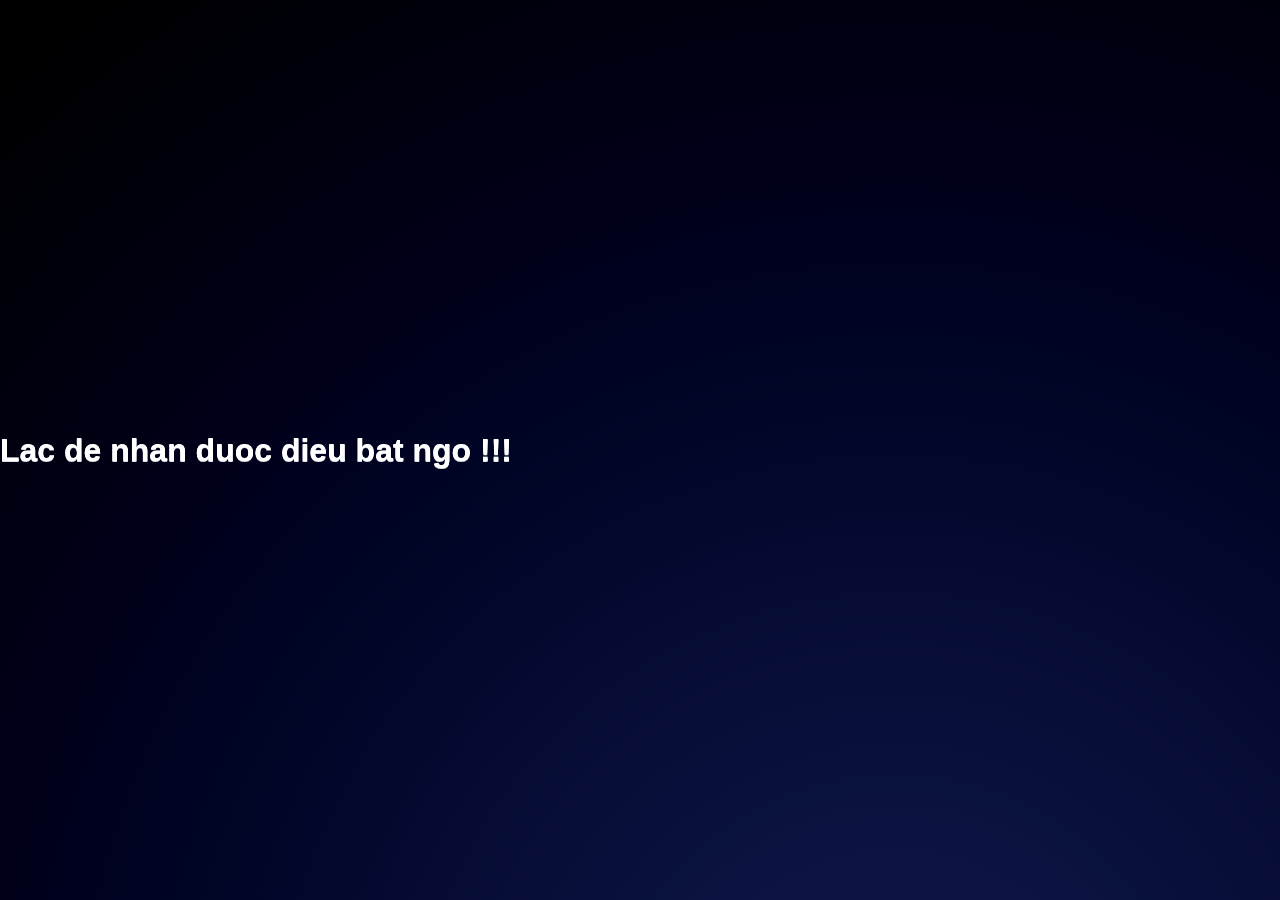
==== index.html @ 7b37529c "update scale" ====
<!DOCTYPE html>
<html>

<head>
    <meta charset="UTF-8" />
    <meta name="viewport" content="width=device-width, initial-scale=0.5, maximum-scale=0.5, user-scalable=no" />
    <meta name="apple-mobile-web-app-capable" content="yes" />
    <title>Shake.js</title>
    <link rel="stylesheet" href="main.css">
    <script type="text/javascript" src="shake.js"></script>
    <link href="./code heart/css/main.css" rel="stylesheet">
</head>

<body>

    <div id="container-app">
        <H1 id="anph13-h1">Lac de nhan duoc dieu bat ngo !!!</H1>
        <div id="anph13-activate">
            <div class="container2">
                <div class="content">
                  <canvas id="universe"></canvas>
                </div>
              </div>
              <!-- </div> -->
              <div class="title">
                <!-- EDIT HERE -->
                <h3 class="STARDUST1">2023</h3>
                <h1 class="STARDUST2"><strong>❤</strong> HAPPY NEW YEAR <strong>❤</strong></h1>
                <h3 class="STARDUST3"></h3>
                <canvas id="pinkboard"></canvas>
              </div>
        </div>
    </div>

    
    <script src="./code heart/js/particle.js"></script>
    <script type="text/javascript" src="main.js">
    </script>

</body>

</html>
---- main.css ----
html, body {
    background: #E9E9E9;
    color: rgb(255, 255, 255);
    font: 1em/1.3em "Helvetica Neue", Helvetica, Arial, Verdana, sans-serif;
    /* 16px / 21px */
    text-shadow: rgba(255, 255, 255, 0.8) 0 1px 0;
    text-align: center;
    width: 100%;
    height: 100%;
}

#container-app{
    display: flex;
    justify-self: center;
    align-items: center;
    width: 100%;
    height: 100%;
    line-height: 1.8em;
}

#anph13-activate{
    display: none;
}

#anph13-h1{
    /* display: none; */
}
---- code heart/css/main.css ----
.more-pens {
  position: fixed;
  left: 20px;
  bottom: 20px;
  z-index: 10;
  font-family: "Montserrat";
  font-size: 12px;
}

a.white-mode, a.white-mode:link, a.white-mode:visited, a.white-mode:active {
  font-family: "Montserrat";
  font-size: 12px;
  text-decoration: none;        /* background: #212121; */
  padding: 4px 8px;
  color: #f7f7f7;
}

a.white-mode:hover, a.white-mode:link:hover, a.white-mode:visited:hover, a.white-mode:active:hover {
  background: #edf3f8;
  color: #212121;
}

.title {
  z-index: 9999 !important;
  position: absolute;
  left: 50%;
  top: 42%;
  transform: translateX(-50%) translateY(-50%);
  font-family: "Montserrat";
  text-align: center;
  width: 100%;
}

.title h1 {
  z-index: 99;
  position: relative;
  color: #fff;
  font-weight: 100;
  font-size: 70px;
  padding: 0;
  margin: 0;
  line-height: 1;
  text-shadow: 0 0 10px #ff006c, 0 0 20px #ff006c, 0 0 30px #ff006c, 0 0 40px #ff417d, 0 0 70px #ff417d, 0 0 80px #ff417d, 0 0 100px #ff417d, 0 0 150px #ff417d;
}

.title h1 span {
  z-index: 99;
  font-weight: 600;
  padding: 0;
  margin: 0;
  color: #ffffff;
}

.title h3 {
  z-index: 99;
  font-weight: 200;
  font-size: 26px;
  padding: 0;
  margin: 0;
  line-height: 1;
  color: #ffffff;
  letter-spacing: 2px;
}

/* 爱心css */
canvas {
  position: absolute;
  width: 100%;
  height: 100%;
}

.img {
  position: absolute;
  left: 50%;
  top: 60%;
  transform: translate(-50%, -50%);
  width: 420px;
  height: 420px;
}

#pinkboard {
  position: relative;
  top: 0%;
  left: 0%;
  height: 429px;
}

.STARDUST1 {
  position: relative !important;
  top: -60px;
}

.STARDUST2 {
  position: relative !important;
  top: -40px;
}

.STARDUST3 {
  position: relative !important;
  top: -20px;
}

/* 星空css */
html, body {
  padding: 0px;
  margin: 0px;
  width: 100%;
  height: 100%;
  position: fixed;
}

body {
  display: flex;
  justify-content: center;
  align-items: center;
  -webkit-filter: contrast(120%);
  filter: contrast(120%);
  background-image: radial-gradient(1600px at 70% 120%, rgba(33, 39, 80, 1) 10%, #020409 100%) !important;        /* background-color: black; */
}

.container2 {

  /* z-index: 8; */
  position: absolute;
  width: 100%;
  height: 100%;
  background-image: radial-gradient(1600px at 70% 120%, rgba(33, 39, 80, 1) 10%, #020409 100%) !important;
}

.content {
  width: inherit;
  height: inherit;
  width: 100%;
  height: 100%;
  background-image: radial-gradient(1600px at 70% 120%, rgba(33, 39, 80, 1) 10%, #020409 100%) !important;
}

#universe {
  width: 100%;
  height: 100%;
}

#footerContent {
  font-family: sans-serif;
  font-size: 110%;
  color: rgba(200, 220, 255, 0.3);
  width: 100%;
  position: fixed;
  bottom: 0px;
  padding: 20px;
  text-align: center;
  z-index: 20;
}

/* #footer {
  position: absolute;
  bottom: 0px;
  height: 300px;
  width: 100%;
} */
#scene {
  height: 100%;
  position: absolute;
  left: 50%;
  margin-left: -800px;
}

a {
  text-decoration: none;
  color: rgba(200, 220, 255, 1);
  opacity: 0.4;
  transition: opacity 0.4s ease;
}

a:hover {
  opacity: 1;
}

/* heart image: https://stackoverflow.com/a/51216413 */
img {

  /* width: 200px; */
  aspect-ratio: 1;
  object-fit: cover;
  --_m: radial-gradient(#000 69%, #0000 70%) 84.5% fill/100%;
  -webkit-mask-box-image: var(--_m);
  mask-border: var(--_m);
  clip-path: polygon(-41% 0, 50% 91%, 141% 0);
}
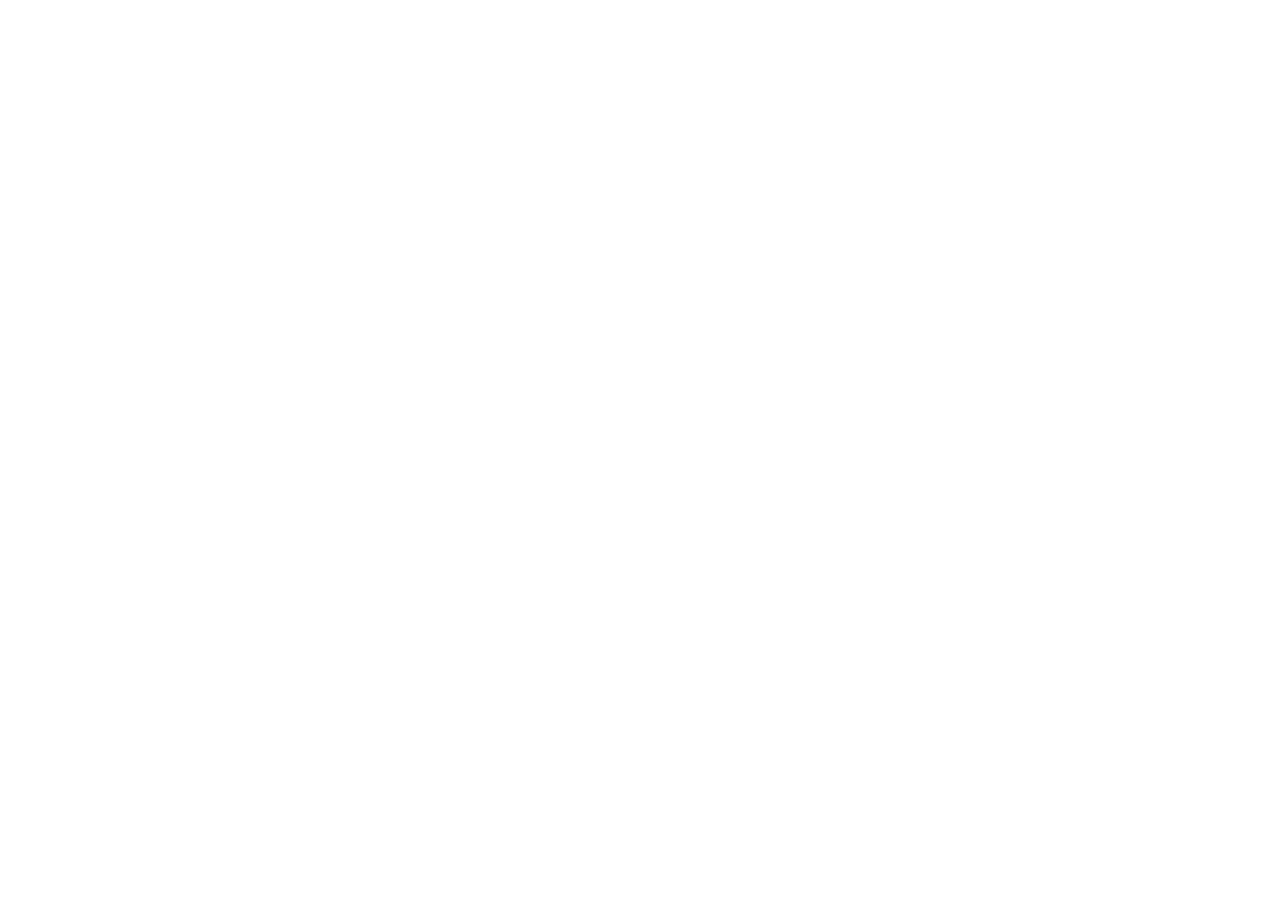
==== commit 168353ae: "update ios request permission" ====
--- a/index.html
+++ b/index.html
@@ -15,6 +15,7 @@
 
     <div id="container-app">
         <H1 id="anph13-h1">Lac de nhan duoc dieu bat ngo !!!</H1>
+        <div id="request"></div>
         <div id="anph13-activate">
             <div class="container2">
                 <div class="content">
--- a/main.css
+++ b/main.css
@@ -24,4 +24,10 @@
 
 #anph13-h1{
     /* display: none; */
+}
+
+#request{
+    width: 100px;
+    height: 100px;
+    background-color: #ffff;
 }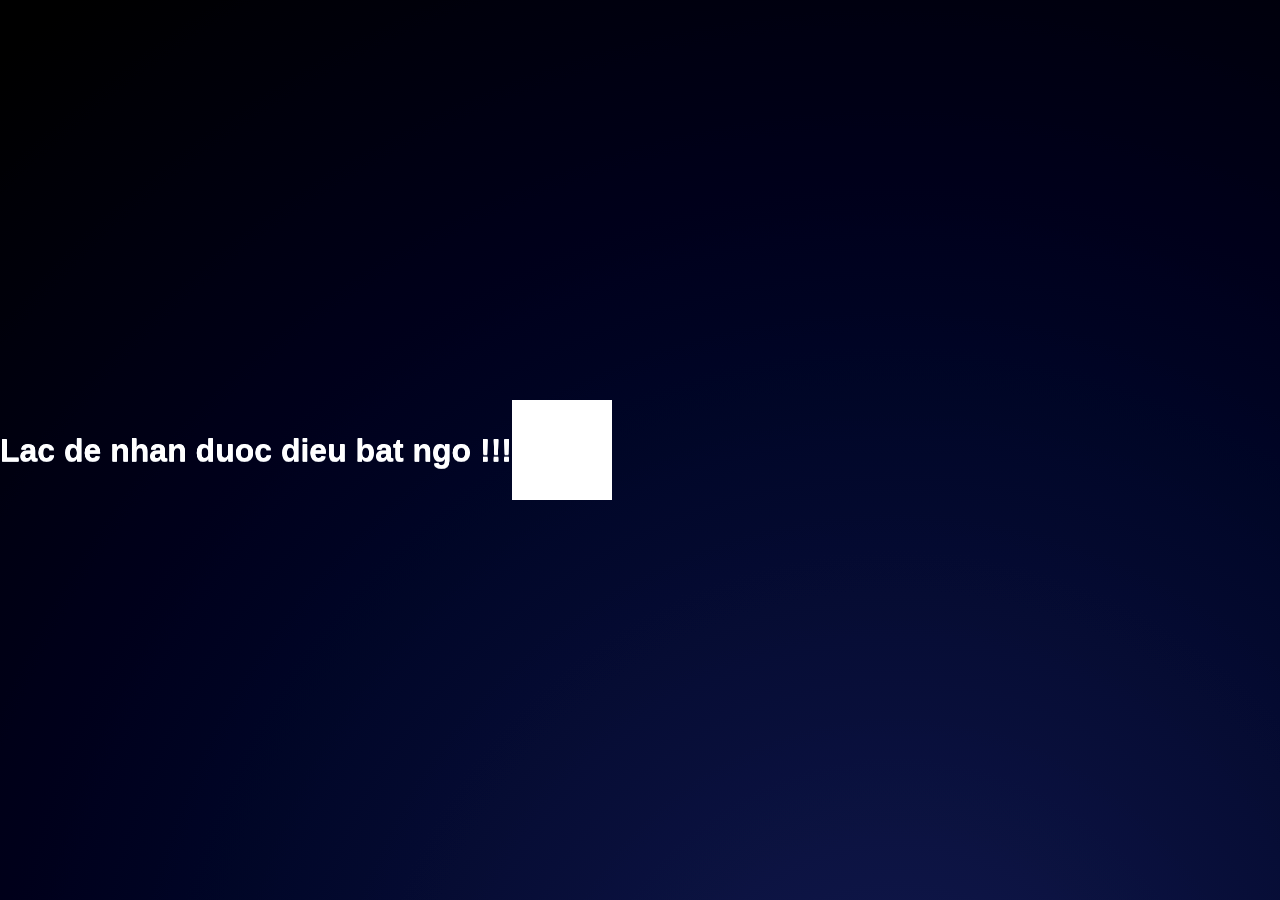
==== commit dcced2d4: "Detecting iOS / Android Operating system" ====
--- a/index.html
+++ b/index.html
@@ -35,7 +35,7 @@
 
     
     <script src="./code heart/js/particle.js"></script>
-    <script type="text/javascript" src="main.js">
+    <script type="text/javascript" src="main1.js">
     </script>
 
 </body>
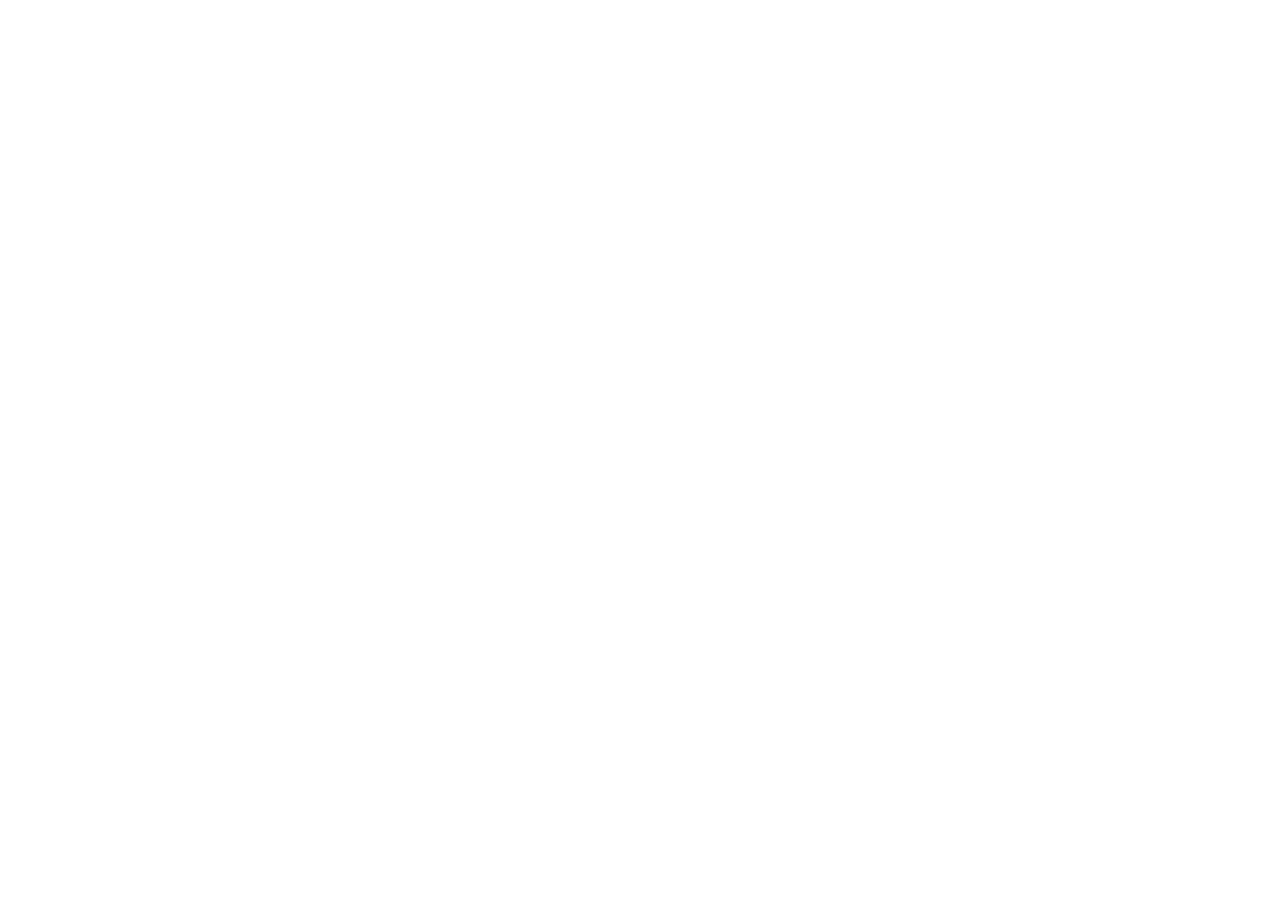
==== commit e8b774ad: "update shake ios new popup permission" ====
--- a/index.html
+++ b/index.html
@@ -2,41 +2,52 @@
 <html>
 
 <head>
-    <meta charset="UTF-8" />
-    <meta name="viewport" content="width=device-width, initial-scale=0.5, maximum-scale=0.5, user-scalable=no" />
-    <meta name="apple-mobile-web-app-capable" content="yes" />
-    <title>Shake.js</title>
-    <link rel="stylesheet" href="main.css">
-    <script type="text/javascript" src="shake.js"></script>
-    <link href="./code heart/css/main.css" rel="stylesheet">
+  <meta charset="UTF-8" />
+  <meta name="viewport" content="width=device-width, initial-scale=0.5, maximum-scale=0.5, user-scalable=no" />
+  <meta name="apple-mobile-web-app-capable" content="yes" />
+  <title>Shake.js</title>
+  <link rel="stylesheet" href="main.css">
+  <script type="text/javascript" src="shake.js"></script>
+  <link href="./code heart/css/main.css" rel="stylesheet">
 </head>
 
 <body>
 
-    <div id="container-app">
-        <H1 id="anph13-h1">Lac de nhan duoc dieu bat ngo !!!</H1>
-        <div id="request"></div>
-        <div id="anph13-activate">
-            <div class="container2">
-                <div class="content">
-                  <canvas id="universe"></canvas>
-                </div>
-              </div>
-              <!-- </div> -->
-              <div class="title">
-                <!-- EDIT HERE -->
-                <h3 class="STARDUST1">2023</h3>
-                <h1 class="STARDUST2"><strong>❤</strong> HAPPY NEW YEAR <strong>❤</strong></h1>
-                <h3 class="STARDUST3"></h3>
-                <canvas id="pinkboard"></canvas>
-              </div>
+  <div id="container-app">
+    <H1 id="anph13-h1">Lac de nhan duoc dieu bat ngo !!!</H1>
+    <div id="permission" style="
+    display: flex;
+    justify-content: center;
+    align-items: center;
+    height: 100%;">
+      <div class="item">
+        <h2>Bạn cần cấp quyền để thực hiện!</h2>
+        <div id="request">
+          Cấp quyền ngay
         </div>
+      </div>
     </div>
+    <div id="anph13-activate">
+      <div class="container2">
+        <div class="content">
+          <canvas id="universe"></canvas>
+        </div>
+      </div>
+      <!-- </div> -->
+      <div class="title">
+        <!-- EDIT HERE -->
+        <h3 class="STARDUST1">2023</h3>
+        <h1 class="STARDUST2"><strong>❤</strong> HAPPY NEW YEAR <strong>❤</strong></h1>
+        <h3 class="STARDUST3"></h3>
+        <canvas id="pinkboard"></canvas>
+      </div>
+    </div>
+  </div>
 
-    
-    <script src="./code heart/js/particle.js"></script>
-    <script type="text/javascript" src="main1.js">
-    </script>
+
+  <script src="./code heart/js/particle.js"></script>
+  <script type="text/javascript" src="main.js">
+  </script>
 
 </body>
 
--- a/main.css
+++ b/main.css
@@ -26,8 +26,12 @@
     /* display: none; */
 }
 
+#permission{
+    line-height: 1.8em;
+    color: black;
+}
+
 #request{
-    width: 100px;
-    height: 100px;
-    background-color: #ffff;
+    background-color: rgb(56, 60, 250);
+    color: #fff;
 }